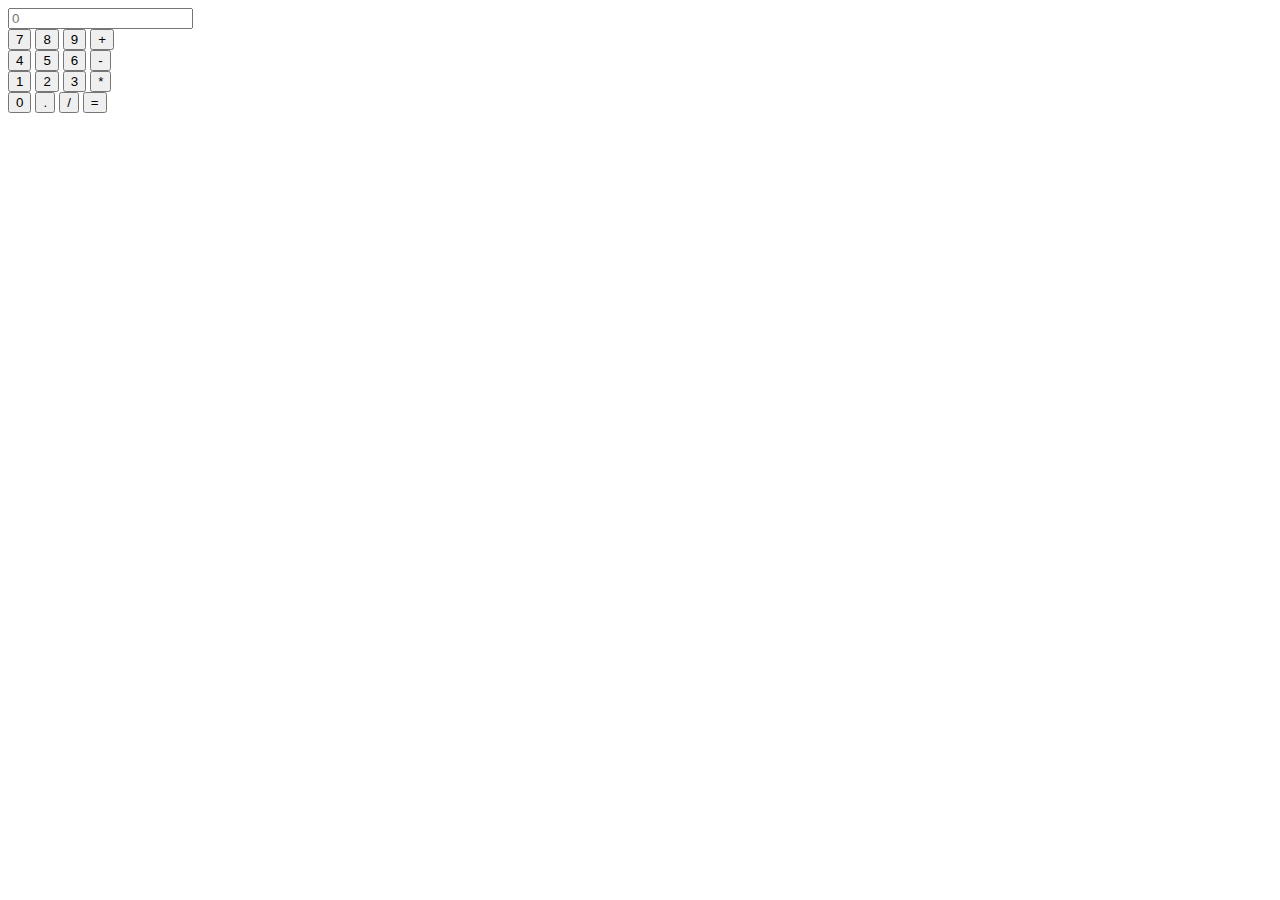
==== Exam/exam_test2/Exe6.html @ 60df2eff "exam test" ====
<!DOCTYPE html>
<html lang="en">
<head>
    <meta charset="UTF-8">
    <meta name="viewport" content="width=device-width, initial-scale=1.0">
    <title>Exe6</title>
</head>
<body>
    <div class="container">
        <form name="form">
        <div class="display">
            <input type="text" placeholder="0" name="displayResult" />
        </div>
            <div class="buttons">
              <div class="row">
                <input type="button" name="b7" value="7" onClick="calcNumbers(b7.value)">
                  <input type="button" name="b8" value="8" onClick="calcNumbers(b8.value)">
                  <input type="button" name="b9" value="9" onClick="calcNumbers(b9.value)">
                  <input type="button" name="addb" value="+" onClick="calcNumbers(addb.value)">
                </div>
                
                <div class="row">
                <input type="button" name="b4" value="4" onClick="calcNumbers(b4.value)">
                  <input type="button" name="b5" value="5" onClick="calcNumbers(b5.value)">
                  <input type="button" name="b6" value="6" onClick="calcNumbers(b6.value)">
                  <input type="button" name="subb" value="-" onClick="calcNumbers(subb.value)">
                </div>
                
                <div class="row">
                <input type="button" name="b1" value="1" onClick="calcNumbers(b1.value)">
                  <input type="button" name="b2" value="2" onClick="calcNumbers(b2.value)">
                  <input type="button" name="b3" value="3" onClick="calcNumbers(b3.value)">
                  <input type="button" name="mulb" value="*" onClick="calcNumbers(mulb.value)">
                </div>
                
                <div class="row">
                <input type="button" name="b0" value="0" onClick="calcNumbers(b0.value)">
                  <input type="button" name="potb" value="." onClick="calcNumbers(potb.value)">
                  <input type="button" name="divb" value="/" onClick="calcNumbers(divb.value)">
                  <input type="button" class="red" value="=" onClick="displayResult.value=eval(displayResult.value)">
                </div>
            </div>
        
        </form>
    </div>
    
    <script type="text/javascript">
        function calcNumbers(result){
            form.displayResult.value=form.displayResult.value+result; 
        }
    </script>
</body>
</html>
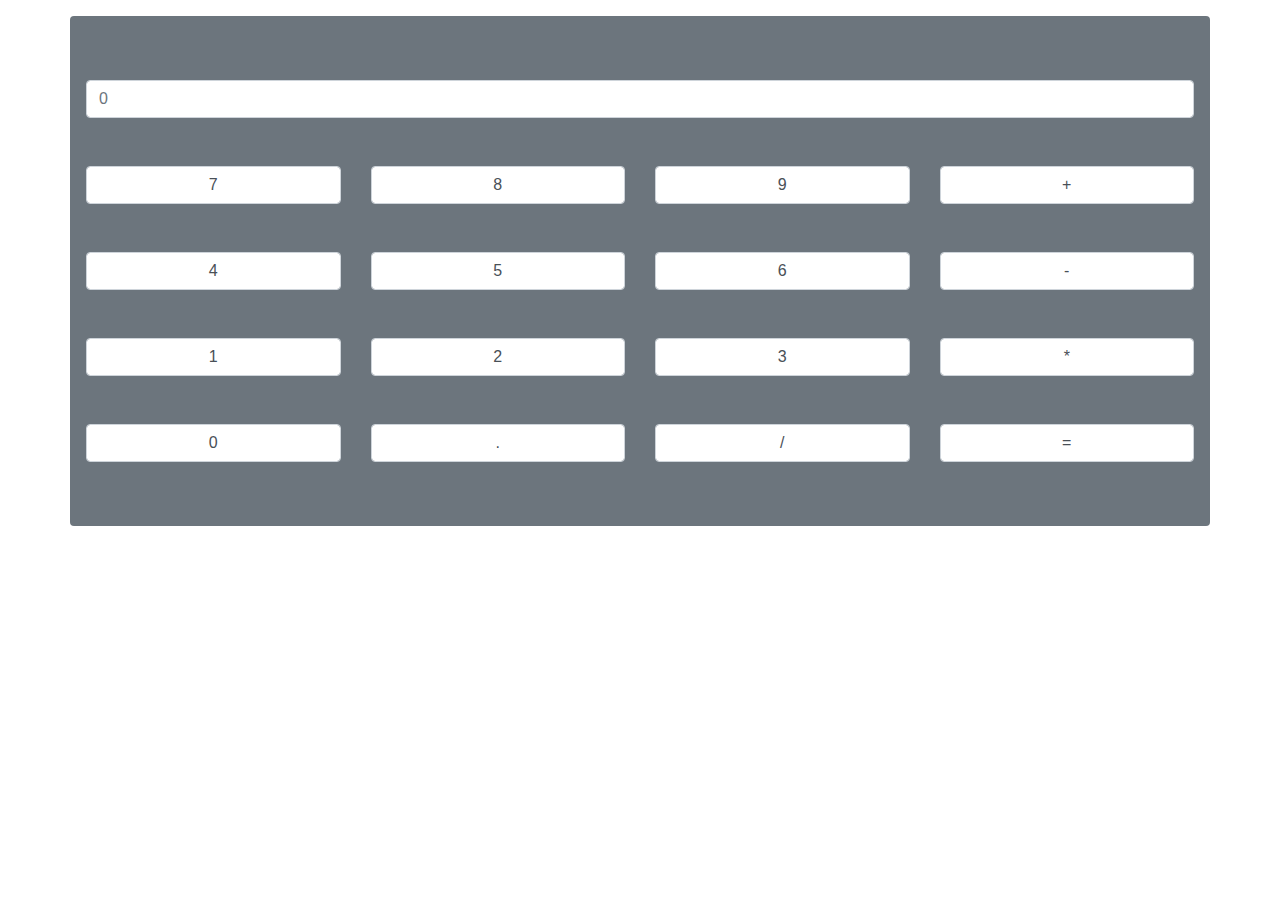
==== commit 852abe45: "exam test" ====
--- a/Exam/exam_test2/Exe6.html
+++ b/Exam/exam_test2/Exe6.html
@@ -4,46 +4,76 @@
     <meta charset="UTF-8">
     <meta name="viewport" content="width=device-width, initial-scale=1.0">
     <title>Exe6</title>
+    <link rel="stylesheet" href="../bootstrap/css/bootstrap.min.css">
 </head>
 <body>
-    <div class="container">
+    <div class="container bg-secondary rounded p-3 mt-3">
         <form name="form">
-        <div class="display">
-            <input type="text" placeholder="0" name="displayResult" />
+        <div class="display my-5">
+            <input type="text" class="form-control" placeholder="0" name="displayResult">
         </div>
             <div class="buttons">
-              <div class="row">
-                <input type="button" name="b7" value="7" onClick="calcNumbers(b7.value)">
-                  <input type="button" name="b8" value="8" onClick="calcNumbers(b8.value)">
-                  <input type="button" name="b9" value="9" onClick="calcNumbers(b9.value)">
-                  <input type="button" name="addb" value="+" onClick="calcNumbers(addb.value)">
+              <div class="row my-5">
+                <div class="col">
+                  <input type="button" class="form-control" name="b7" value="7" onClick="calcNumbers(b7.value)">
                 </div>
-                
-                <div class="row">
-                <input type="button" name="b4" value="4" onClick="calcNumbers(b4.value)">
-                  <input type="button" name="b5" value="5" onClick="calcNumbers(b5.value)">
-                  <input type="button" name="b6" value="6" onClick="calcNumbers(b6.value)">
-                  <input type="button" name="subb" value="-" onClick="calcNumbers(subb.value)">
+                <div class="col">
+                  <input type="button" class="form-control" name="b8" value="8" onClick="calcNumbers(b8.value)">
                 </div>
-                
-                <div class="row">
-                <input type="button" name="b1" value="1" onClick="calcNumbers(b1.value)">
-                  <input type="button" name="b2" value="2" onClick="calcNumbers(b2.value)">
-                  <input type="button" name="b3" value="3" onClick="calcNumbers(b3.value)">
-                  <input type="button" name="mulb" value="*" onClick="calcNumbers(mulb.value)">
+                <div class="col">
+                  <input type="button" class="form-control" name="b9" value="9" onClick="calcNumbers(b9.value)">
                 </div>
-                
-                <div class="row">
-                <input type="button" name="b0" value="0" onClick="calcNumbers(b0.value)">
-                  <input type="button" name="potb" value="." onClick="calcNumbers(potb.value)">
-                  <input type="button" name="divb" value="/" onClick="calcNumbers(divb.value)">
-                  <input type="button" class="red" value="=" onClick="displayResult.value=eval(displayResult.value)">
+                <div class="col">
+                  <input type="button" class="form-control" name="addb" value="+" onClick="calcNumbers(addb.value)">
                 </div>
+              </div>
+              <div class="row my-5">
+                <div class="col">
+                  <input type="button" class="form-control" name="b4" value="4" onClick="calcNumbers(b4.value)">
+                </div>
+                <div class="col">
+                  <input type="button" class="form-control" name="b5" value="5" onClick="calcNumbers(b5.value)">
+                </div>
+                <div class="col">
+                  <input type="button" class="form-control" name="b6" value="6" onClick="calcNumbers(b6.value)">
+                </div>
+                <div class="col">
+                  <input type="button" class="form-control" name="subb" value="-" onClick="calcNumbers(subb.value)">
+                </div>
+              </div>
+              <div class="row my-5">
+                <div class="col">
+                  <input type="button" class="form-control" name="b1" value="1" onClick="calcNumbers(b1.value)">
+                </div>
+                <div class="col">
+                  <input type="button" class="form-control" name="b2" value="2" onClick="calcNumbers(b2.value)">
+                </div>
+                <div class="col">
+                  <input type="button" class="form-control" name="b3" value="3" onClick="calcNumbers(b3.value)">
+                </div>
+                <div class="col">
+                  <input type="button" class="form-control" name="mulb" value="*" onClick="calcNumbers(mulb.value)">
+                </div>
+              </div>
+              <div class="row my-5">
+                <div class="col">
+                  <input type="button" class="form-control" name="b0" value="0" onClick="calcNumbers(b0.value)">
+                </div>
+                <div class="col">
+                  <input type="button" class="form-control" name="potb" value="." onClick="calcNumbers(potb.value)">
+                </div>
+                <div class="col">
+                  <input type="button" class="form-control" name="divb" value="/" onClick="calcNumbers(divb.value)">
+                </div>
+                <div class="col">
+                  <input type="button" class="form-control" class="red" value="=" onClick="displayResult.value=eval(displayResult.value)">
+                </div>
+              </div>
             </div>
-        
         </form>
     </div>
-    
+    <script src="../bootstrap/js/jquery.min.js"></script>
+    <script src="../bootstrap/js/bootstrap.bundle.min.js"></script>
     <script type="text/javascript">
         function calcNumbers(result){
             form.displayResult.value=form.displayResult.value+result; 
